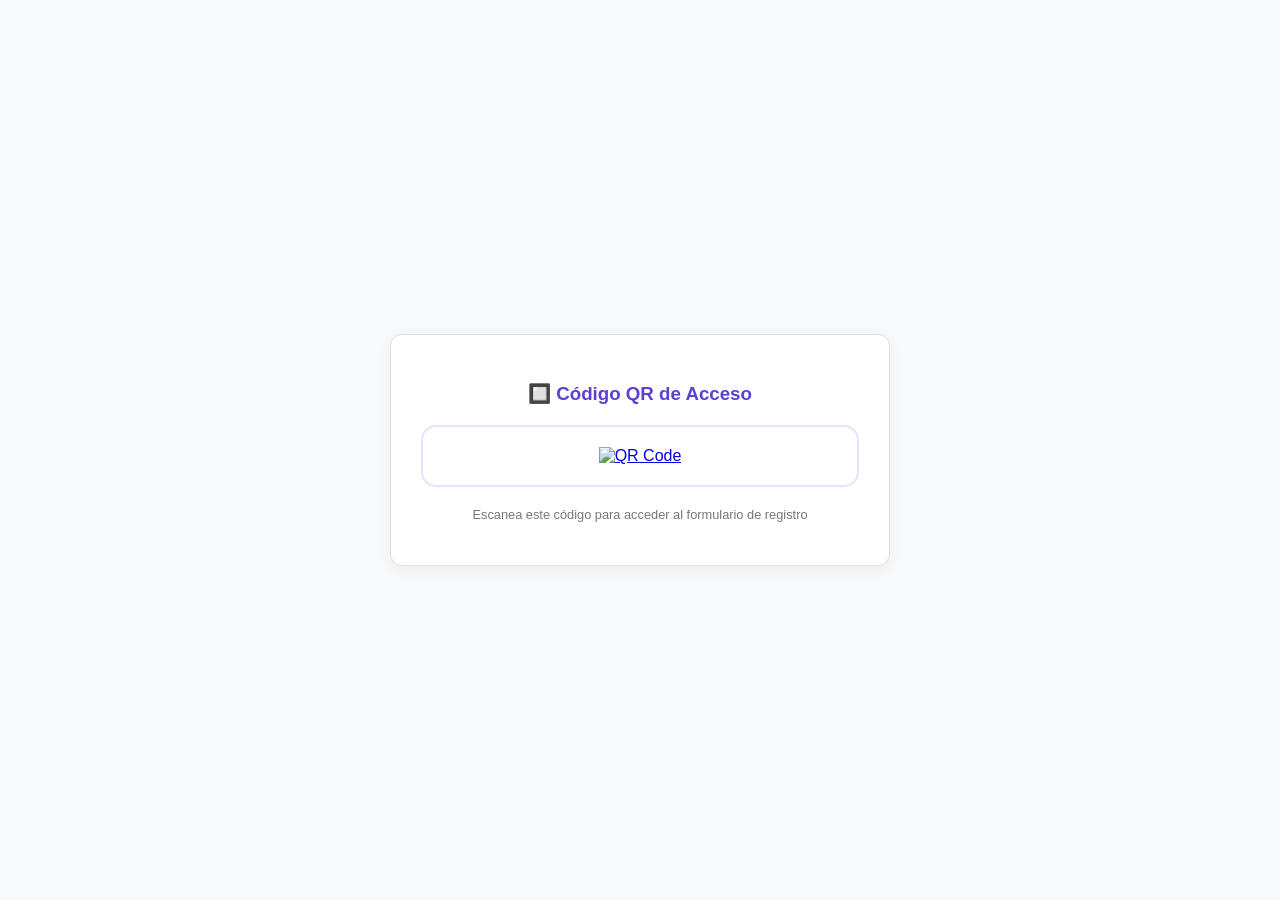
==== index.html @ e2dc1e2d "Creación de un formulario de visitas" ====
<!DOCTYPE html>
<html lang="es">
<head>
    <meta charset="UTF-8">
    <title>Acceso por QR</title>
    <link rel="stylesheet" href="css/estilos.css">
</head>
<body>
    <div class="container">
        <div class="card">
            <h3 style="color: var(--primary-color);">🔲 Código QR de Acceso</h3>
            <div style="padding: 20px; border: 2px solid #e0e6ff; border-radius: 15px; margin: 20px 0;">
                <a href="registro.html">
                    <img src="https://api.qrserver.com/v1/create-qr-code/?size=180x180&data=registro.html" alt="QR Code">
                </a>
            </div>
            <p style="font-size: 0.8rem; color: #777;">Escanea este código para acceder al formulario de registro</p>
        </div>
    </div>
</body>
</html>
---- css/estilos.css ----
:root {
    --primary-color: #5D3FD3;
    --bg-color: #f8f9fa;
    --text-color: #333;
    --card-bg: #ffffff;
    --border-radius: 12px;
}

body {
    font-family: 'Segoe UI', Tahoma, Geneva, Verdana, sans-serif;
    background-color: var(--bg-color);
    color: var(--text-color);
    margin: 0;
    display: flex;
    justify-content: center;
    align-items: center;
    min-height: 100vh;
}

.container {
    width: 90%;
    max-width: 500px;
    text-align: center;
}

/* Para el Panel de Admin (más ancho) */
.container-wide {
    max-width: 900px;
    margin: 20px;
}

.card {
    background: var(--card-bg);
    padding: 30px;
    border-radius: var(--border-radius);
    box-shadow: 0 4px 15px rgba(0,0,0,0.05);
    border: 1px solid #e0e0e0;
}

h2 { color: #2c3e50; margin-bottom: 20px; }

/* Botones */
.btn-primary {
    background-color: var(--primary-color);
    color: white;
    border: none;
    padding: 12px 20px;
    border-radius: 8px;
    width: 100%;
    font-weight: 600;
    cursor: pointer;
    transition: 0.3s;
    text-decoration: none;
    display: block;
}

.btn-primary:hover { opacity: 0.9; }

.btn-admin {
    background: none;
    border: 1px solid var(--primary-color);
    color: var(--primary-color);
    padding: 8px 15px;
    border-radius: 6px;
    text-decoration: none;
    font-size: 0.85rem;
    float: right;
    margin-bottom: 15px;
}

/* Formularios */
.form-group { text-align: left; margin-bottom: 15px; }
label { display: block; margin-bottom: 5px; font-weight: 600; font-size: 0.9rem; }
input, textarea {
    width: 100%;
    padding: 10px;
    border: 1px solid #ddd;
    border-radius: 6px;
    box-sizing: border-box;
}

/* Tablas */
table { width: 100%; border-collapse: collapse; margin-top: 20px; background: white; }
th, td { padding: 12px; text-align: left; border-bottom: 1px solid #eee; font-size: 0.9rem; }
th { background: #fcfcfc; color: #666; }

.status {
    padding: 4px 8px;
    border-radius: 12px;
    font-size: 0.75rem;
    font-weight: bold;
}
.atendido { background: #e6fcf5; color: #0ca678; }
.pendiente { background: #fff9db; color: #f08c00; }
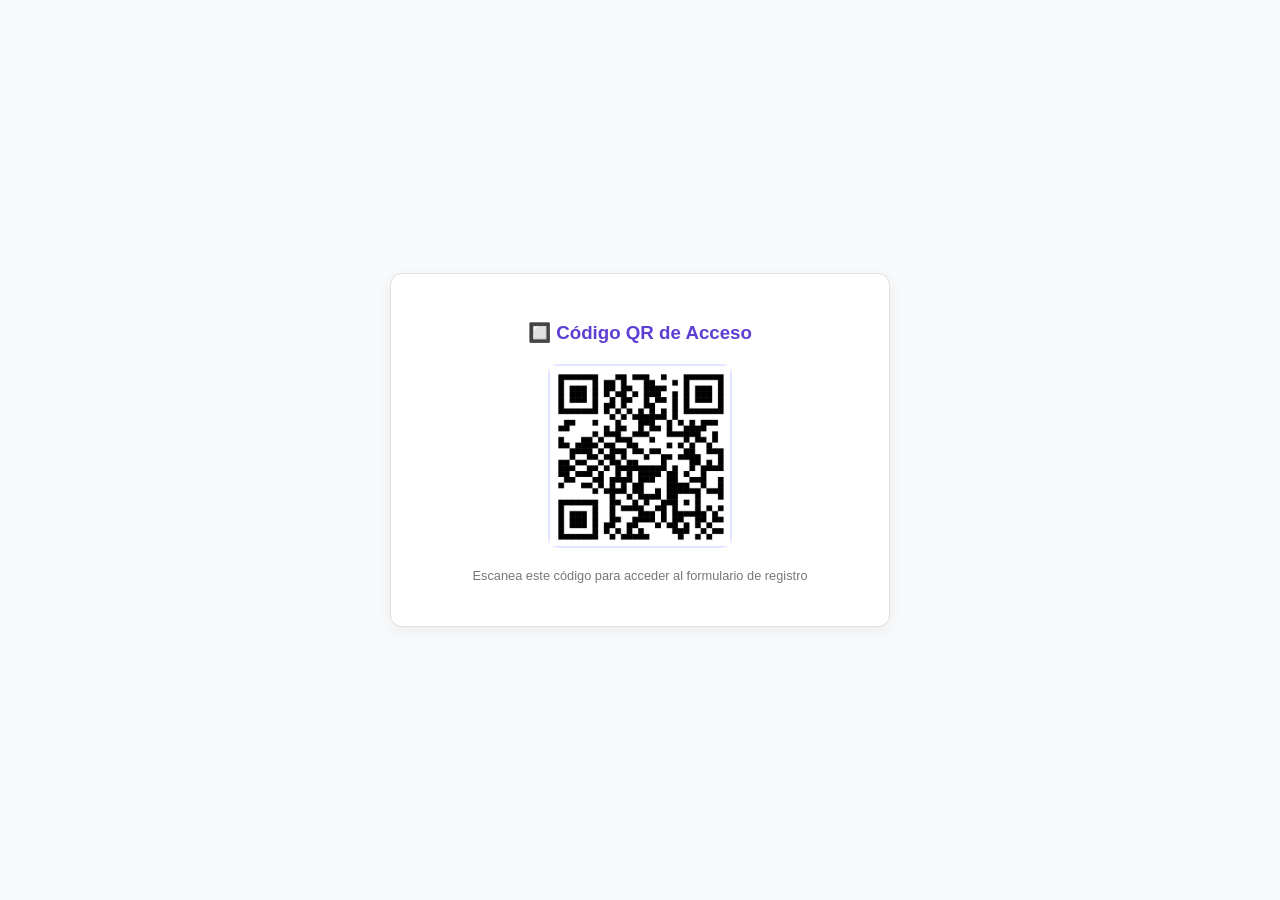
==== commit 1626f6d4: "Corrección index.html" ====
--- a/index.html
+++ b/index.html
@@ -9,10 +9,8 @@
     <div class="container">
         <div class="card">
             <h3 style="color: var(--primary-color);">🔲 Código QR de Acceso</h3>
-            <div style="padding: 20px; border: 2px solid #e0e6ff; border-radius: 15px; margin: 20px 0;">
-                <a href="registro.html">
-                    <img src="https://api.qrserver.com/v1/create-qr-code/?size=180x180&data=registro.html" alt="QR Code">
-                </a>
+            <div class="content_imagen">
+                    <img class="imagen" src="img/qr.png" alt="QR Code">
             </div>
             <p style="font-size: 0.8rem; color: #777;">Escanea este código para acceder al formulario de registro</p>
         </div>
--- a/css/estilos.css
+++ b/css/estilos.css
@@ -90,5 +90,24 @@
     font-size: 0.75rem;
     font-weight: bold;
 }
+
+.content_imagen {
+    height: 180px;
+    width: 180px;
+    margin: 20px auto;
+    display: flex;
+    justify-content: center;
+    align-items: center;
+    border: 2px solid #e0e6ff;
+    border-radius: 10px;
+}
+
+.imagen {
+    width: 100%;
+    height: auto;
+    display: block;
+}
+
+
 .atendido { background: #e6fcf5; color: #0ca678; }
-.pendiente { background: #fff9db; color: #f08c00; }+.pendiente { background: #fff9db; color: #f08c00; }
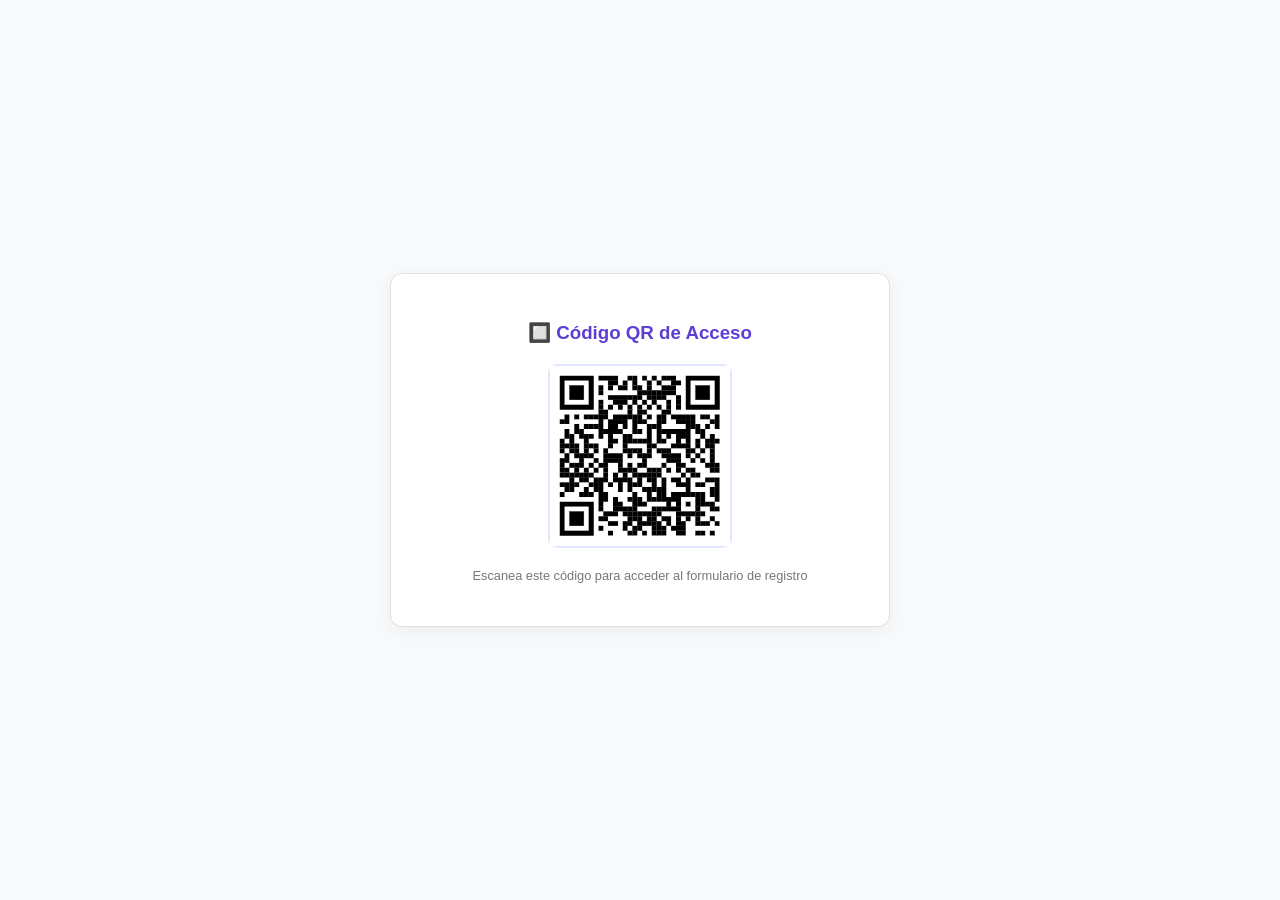
==== commit 15537017: "Responsive" ====
--- a/index.html
+++ b/index.html
@@ -3,6 +3,7 @@
 <head>
     <meta charset="UTF-8">
     <title>Acceso por QR</title>
+    <meta name="viewport" content="width=device-width, initial-scale=1.0">
     <link rel="stylesheet" href="css/estilos.css">
 </head>
 <body>
